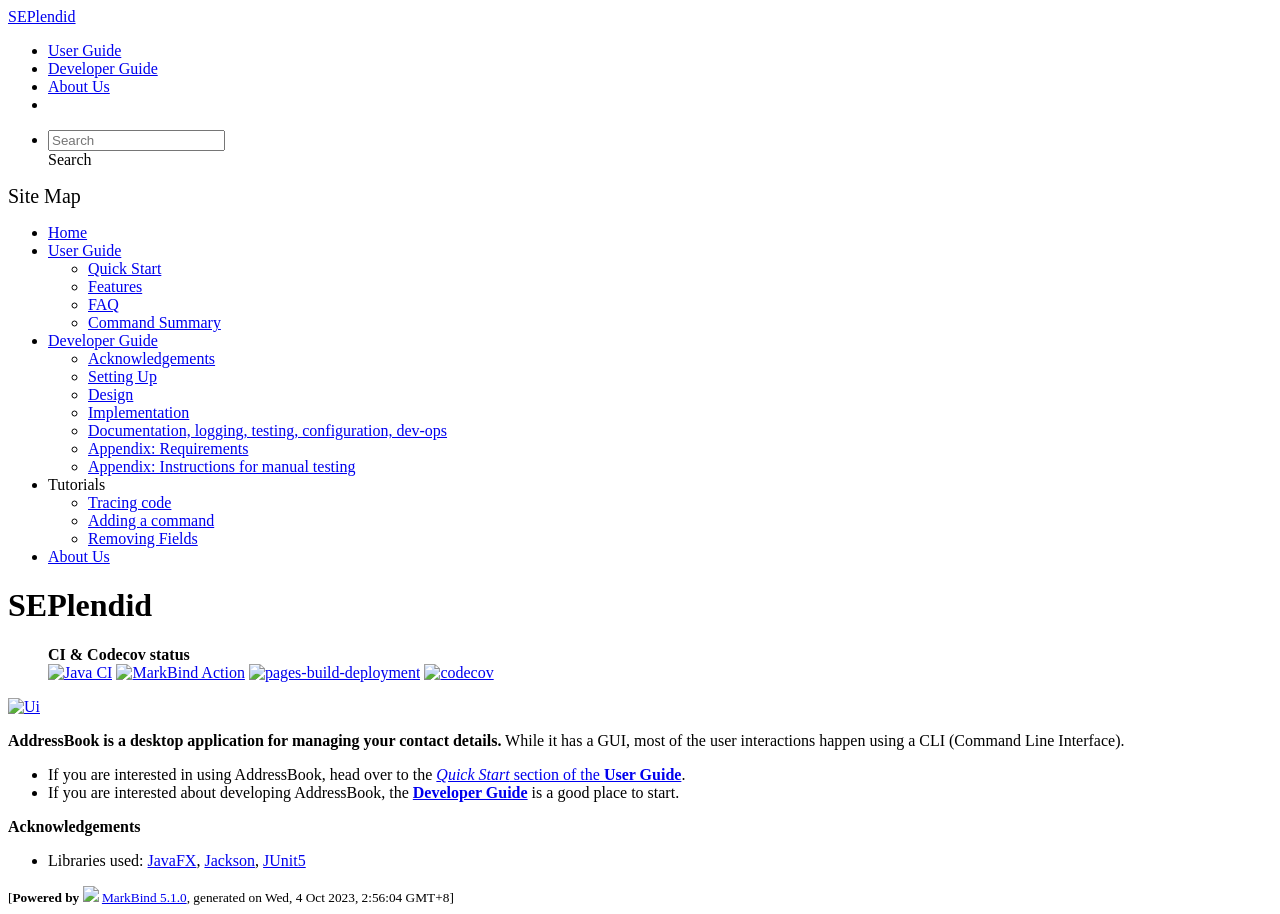
==== index.html @ 4fba83fb "deploy: cb7fe7585a51038c8ecd1b91d55cadaac0bd9a4f" ====
<!DOCTYPE html>
<html>
<head>
    <meta charset="utf-8">
    <meta http-equiv="X-UA-Compatible" content="IE=edge">
    <meta name="generator" content="MarkBind 5.1.0">
    <meta name="viewport" content="width=device-width, initial-scale=1"><title>SEPlendid User Guide - SEPlendid</title><link rel="stylesheet" href="/tp/markbind/css/bootstrap.min.css">
    <link rel="stylesheet" href="/tp/markbind/fontawesome/css/all.min.css">
    <link rel="stylesheet" href="/tp/markbind/glyphicons/css/bootstrap-glyphicons.min.css">
    <link rel="stylesheet" href="/tp/markbind/css/octicons.css">
    <link rel="stylesheet" href="/tp/markbind/material-icons/material-icons.css">
    <link rel="stylesheet" href="/tp/markbind/css/codeblock-light.min.css"><link rel="stylesheet" href="/tp/markbind/css/markbind.min.css"><script src="/tp/markbind/js/polyfill.min.js"></script>
    <script src="/tp/markbind/js/vue.min.js"></script>
    <script src="/tp/markbind/js/markbind.min.js"></script>
    <script src="index.page-vue-render.js"></script><link rel="stylesheet" href="/tp/plugins/markbind-plugin-anchors/markbind-plugin-anchors.css"><link rel="stylesheet" href="/tp/plugins/markbind-plugin-tree/markbind-plugin-tree.css">
    
  <link rel="stylesheet" href="/tp/stylesheets/main.css">
<link rel="icon" href="/tp/images/SeplendidLogo.png"></head>
<script>
  const baseUrl = '/tp'
</script>
<body >
<div id="app" data-server-rendered="true"><header sticky=""><div data-v-73b4aa16><nav class="navbar navbar-expand-md d-print-none navbar-dark bg-dark" data-v-73b4aa16><div class="container-fluid" data-v-73b4aa16><div class="navbar-left" data-v-73b4aa16><a href="/tp/index.html" title="Home" class="navbar-brand" data-v-73b4aa16>SEPlendid</a></div> <div class="navbar-default" data-v-73b4aa16><ul class="navbar-nav me-auto mt-2 mt-lg-0" data-v-73b4aa16> <li data-v-73b4aa16><a href="/tp/UserGuide.html" class="nav-link" data-v-73b4aa16>User Guide</a></li> <li data-v-73b4aa16><a href="/tp/DeveloperGuide.html" class="nav-link" data-v-73b4aa16>Developer Guide</a></li> <li data-v-73b4aa16><a href="/tp/AboutUs.html" class="nav-link" data-v-73b4aa16>About Us</a></li> <li data-v-73b4aa16><a href="https://github.com/AY2324S1-CS2103T-W10-2/tp" target="_blank" class="nav-link" data-v-73b4aa16><span data-v-73b4aa16><span aria-hidden="true" class="fab fa-github" data-v-73b4aa16></span></span></a></li></ul></div> <ul class="navbar-nav navbar-right" data-v-73b4aa16><li data-v-73b4aa16><form class="navbar-form" data-v-73b4aa16><div class="dropdown" style="position:relative;" data-v-01e11c9b><input data-bs-toggle="dropdown" type="text" placeholder="Search" autocomplete="off" value="" class="form-control" data-v-01e11c9b> <div class="form-control placeholder-div-hidden" data-v-01e11c9b>
      Search
    </div> <ul class="dropdown-menu search-dropdown-menu d-none dropdown-menu-end" data-v-01e11c9b></ul></div></form></li></ul></div></nav> <div class="lower-navbar-container" style="display:none;" data-v-73b4aa16><!----> <!----></div></div></header> <div id="flex-body"><nav id="site-nav" data-v-e6005420><div class="site-nav-top" data-v-e6005420><div class="fw-bold mb-2" style="font-size:1.25rem;" data-v-e6005420>Site Map</div></div> <div class="nav-component slim-scroll" data-v-e6005420><div class="site-nav-root"><ul class="site-nav-list site-nav-list-root" data-v-e6005420><li data-v-e6005420><div onclick="handleSiteNavClick(this)" class="site-nav-default-list-item site-nav-list-item-0" data-v-e6005420><a href="/tp/index.html" data-v-e6005420>Home</a></div></li> <li data-v-e6005420><div onclick="handleSiteNavClick(this)" class="site-nav-default-list-item site-nav-list-item-0" data-v-e6005420><a href="/tp/UserGuide.html" data-v-e6005420>User Guide</a> <div class="site-nav-dropdown-btn-container" data-v-e6005420><i onclick="handleSiteNavClick(this.parentNode.parentNode, false); event.stopPropagation();" class="site-nav-dropdown-btn-icon site-nav-rotate-icon" data-v-e6005420><span aria-hidden="true" class="glyphicon glyphicon-menu-down" data-v-e6005420></span></i></div></div><ul class="site-nav-dropdown-container site-nav-dropdown-container-open site-nav-list" data-v-e6005420><li data-v-e6005420><div onclick="handleSiteNavClick(this)" class="site-nav-default-list-item site-nav-list-item-1" data-v-e6005420><a href="/tp/UserGuide.html#quick-start" data-v-e6005420>Quick Start</a></div></li> <li data-v-e6005420><div onclick="handleSiteNavClick(this)" class="site-nav-default-list-item site-nav-list-item-1" data-v-e6005420><a href="/tp/UserGuide.html#features" data-v-e6005420>Features</a></div></li> <li data-v-e6005420><div onclick="handleSiteNavClick(this)" class="site-nav-default-list-item site-nav-list-item-1" data-v-e6005420><a href="/tp/UserGuide.html#faq" data-v-e6005420>FAQ</a></div></li> <li data-v-e6005420><div onclick="handleSiteNavClick(this)" class="site-nav-default-list-item site-nav-list-item-1" data-v-e6005420><a href="/tp/UserGuide.html#faq" data-v-e6005420>Command Summary</a></div></li></ul></li> <li data-v-e6005420><div onclick="handleSiteNavClick(this)" class="site-nav-default-list-item site-nav-list-item-0" data-v-e6005420><a href="/tp/DeveloperGuide.html" data-v-e6005420>Developer Guide</a> <div class="site-nav-dropdown-btn-container" data-v-e6005420><i onclick="handleSiteNavClick(this.parentNode.parentNode, false); event.stopPropagation();" class="site-nav-dropdown-btn-icon site-nav-rotate-icon" data-v-e6005420><span aria-hidden="true" class="glyphicon glyphicon-menu-down" data-v-e6005420></span></i></div></div><ul class="site-nav-dropdown-container site-nav-dropdown-container-open site-nav-list" data-v-e6005420><li data-v-e6005420><div onclick="handleSiteNavClick(this)" class="site-nav-default-list-item site-nav-list-item-1" data-v-e6005420><a href="/tp/DeveloperGuide.html#acknowledgements" data-v-e6005420>Acknowledgements</a></div></li> <li data-v-e6005420><div onclick="handleSiteNavClick(this)" class="site-nav-default-list-item site-nav-list-item-1" data-v-e6005420><a href="/tp/DeveloperGuide.html#setting-up-getting-started" data-v-e6005420>Setting Up</a></div></li> <li data-v-e6005420><div onclick="handleSiteNavClick(this)" class="site-nav-default-list-item site-nav-list-item-1" data-v-e6005420><a href="/tp/DeveloperGuide.html#design" data-v-e6005420>Design</a></div></li> <li data-v-e6005420><div onclick="handleSiteNavClick(this)" class="site-nav-default-list-item site-nav-list-item-1" data-v-e6005420><a href="/tp/DeveloperGuide.html#implementation" data-v-e6005420>Implementation</a></div></li> <li data-v-e6005420><div onclick="handleSiteNavClick(this)" class="site-nav-default-list-item site-nav-list-item-1" data-v-e6005420><a href="/tp/DeveloperGuide.html#documentation-logging-testing-configuration-dev-ops" data-v-e6005420>Documentation, logging, testing, configuration, dev-ops</a></div></li> <li data-v-e6005420><div onclick="handleSiteNavClick(this)" class="site-nav-default-list-item site-nav-list-item-1" data-v-e6005420><a href="/tp/DeveloperGuide.html#appendix-requirements" data-v-e6005420>Appendix: Requirements</a></div></li> <li data-v-e6005420><div onclick="handleSiteNavClick(this)" class="site-nav-default-list-item site-nav-list-item-1" data-v-e6005420><a href="/tp/DeveloperGuide.html#appendix-instructions-for-manual-testing" data-v-e6005420>Appendix: Instructions for manual testing</a></div></li></ul></li> <li data-v-e6005420><div onclick="handleSiteNavClick(this)" class="site-nav-default-list-item site-nav-list-item-0" data-v-e6005420>Tutorials

<div class="site-nav-dropdown-btn-container" data-v-e6005420><i onclick="handleSiteNavClick(this.parentNode.parentNode, false); event.stopPropagation();" class="site-nav-dropdown-btn-icon" data-v-e6005420><span aria-hidden="true" class="glyphicon glyphicon-menu-down" data-v-e6005420></span></i></div></div><ul class="site-nav-dropdown-container site-nav-list" data-v-e6005420><li data-v-e6005420><div onclick="handleSiteNavClick(this)" class="site-nav-default-list-item site-nav-list-item-1" data-v-e6005420><a href="/tp/tutorials/TracingCode.html" data-v-e6005420>Tracing code</a></div></li> <li data-v-e6005420><div onclick="handleSiteNavClick(this)" class="site-nav-default-list-item site-nav-list-item-1" data-v-e6005420><a href="/tp/tutorials/AddRemark.html" data-v-e6005420>Adding a command</a></div></li> <li data-v-e6005420><div onclick="handleSiteNavClick(this)" class="site-nav-default-list-item site-nav-list-item-1" data-v-e6005420><a href="/tp/tutorials/RemovingFields.html" data-v-e6005420>Removing Fields</a></div></li></ul></li> <li data-v-e6005420><div onclick="handleSiteNavClick(this)" class="site-nav-default-list-item site-nav-list-item-0" data-v-e6005420><a href="/tp/AboutUs.html" data-v-e6005420>About Us</a></div></li> <!----></ul></div></div> <!----></nav> <div id="content-wrapper"><h1 id="seplendid">SEPlendid<a href="#seplendid" onclick="event.stopPropagation()" class="fa fa-anchor"></a></h1> <blockquote><p><strong>CI &amp; Codecov status</strong> <br> <a href="https://github.com/AY2324S1-CS2103T-W10-2/tp/actions/workflows/gradle.yml"><img src="https://github.com/AY2324S1-CS2103T-W10-2/tp/actions/workflows/gradle.yml/badge.svg" alt="Java CI" class="img-fluid"></a> <a href="https://github.com/AY2324S1-CS2103T-W10-2/tp/actions/workflows/docs.yml"><img src="https://github.com/AY2324S1-CS2103T-W10-2/tp/actions/workflows/docs.yml/badge.svg" alt="MarkBind Action" class="img-fluid"></a> <a href="https://github.com/AY2324S1-CS2103T-W10-2/tp/actions/workflows/pages/pages-build-deployment"><img src="https://github.com/AY2324S1-CS2103T-W10-2/tp/actions/workflows/pages/pages-build-deployment/badge.svg" alt="pages-build-deployment" class="img-fluid"></a> <a href="https://codecov.io/gh/AY2324S1-CS2103T-W10-2/tp"><img src="https://codecov.io/gh/AY2324S1-CS2103T-W10-2/tp/graph/badge.svg?token=6GEPWNR01R" alt="codecov" class="img-fluid"></a></p></blockquote> <p><a href="/tp/images/Ui.png" target="_self"><img src="/tp/images/Ui.png" alt="Ui" class="img-fluid"></a></p> <p><strong>AddressBook is a desktop application for managing your contact details.</strong> While it has a GUI, most of the user interactions happen using a CLI (Command Line Interface).</p> <ul><li>If you are interested in using AddressBook, head over to the <a href="/tp/UserGuide.html#quick-start"><em>Quick Start</em> section of the <strong>User Guide</strong></a>.</li> <li>If you are interested about developing AddressBook, the <a href="/tp/DeveloperGuide.html"><strong>Developer Guide</strong></a> is a good place to start.</li></ul> <p><strong>Acknowledgements</strong></p> <ul><li>Libraries used: <a href="https://openjfx.io/">JavaFX</a>, <a href="https://github.com/FasterXML/jackson">Jackson</a>, <a href="https://github.com/junit-team/junit5">JUnit5</a></li></ul></div> <nav id="page-nav" data-v-e6005420><div class="nav-component slim-scroll" data-v-e6005420></div> <!----></nav> <div aria-hidden="true" class="scroll-top-button fa-lg d-print-none" style="display:none;bottom:2%;right:2%;position:fixed;"><i class="fas fa-arrow-circle-up"></i></div></div> <footer><div class="text-center"><small>[<span><strong>Powered by</strong></span> <img src="https://markbind.org/favicon.ico" width="30"> <a href="https://markbind.org/">MarkBind 5.1.0</a>, generated on Wed, 4 Oct 2023, 2:56:04 GMT+8]</small></div></footer></div>
</body><script src="/tp/markbind/js/bootstrap-utility.min.js"></script>
<script>
  MarkBind.setupWithSearch()
</script>
</html>
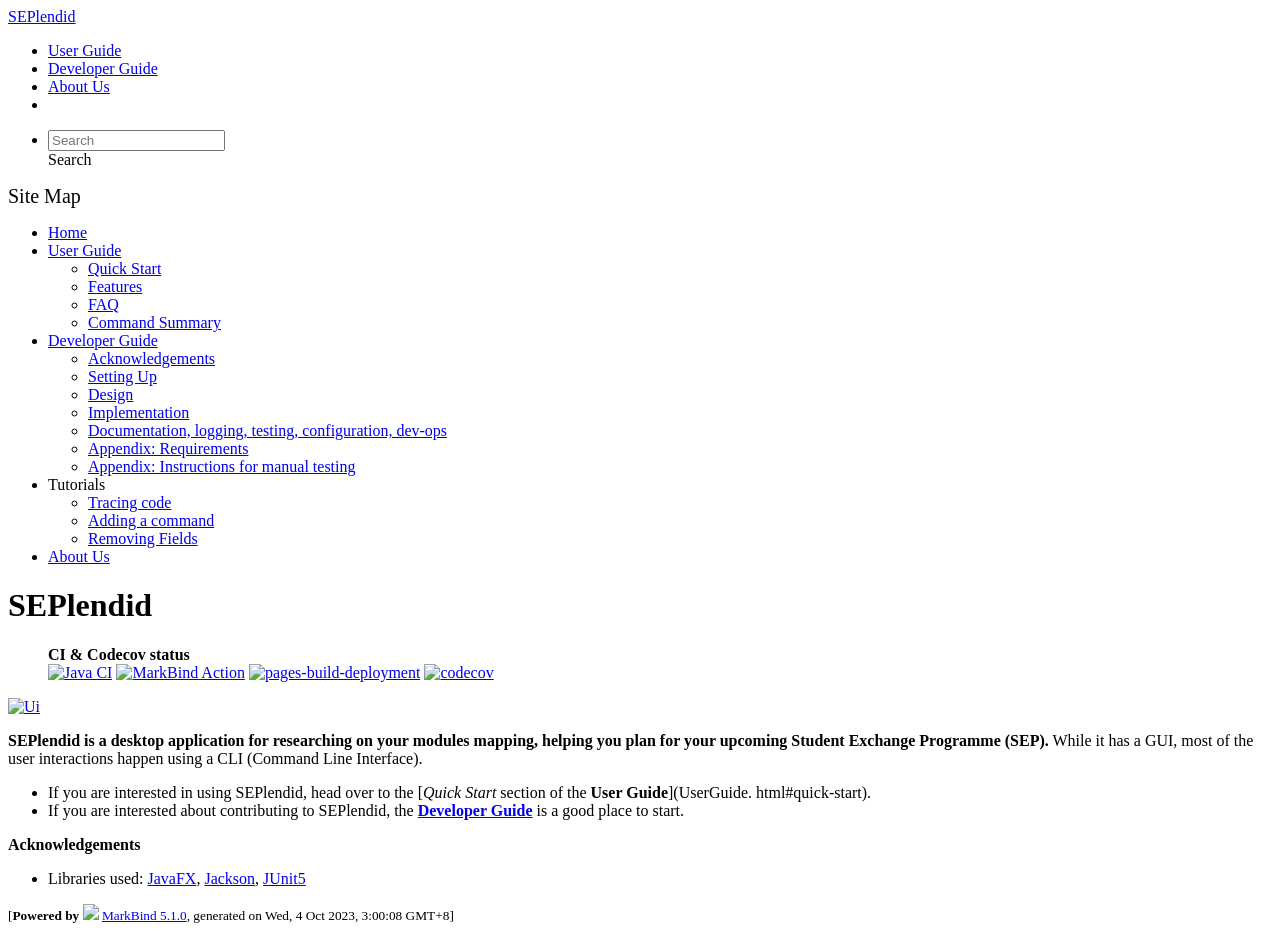
==== commit 98bf852b: "deploy: 56e64838ba1e9b4509bd07adee7f283ba5aeeab5" ====
--- a/index.html
+++ b/index.html
@@ -4,7 +4,7 @@
     <meta charset="utf-8">
     <meta http-equiv="X-UA-Compatible" content="IE=edge">
     <meta name="generator" content="MarkBind 5.1.0">
-    <meta name="viewport" content="width=device-width, initial-scale=1"><title>SEPlendid User Guide - SEPlendid</title><link rel="stylesheet" href="/tp/markbind/css/bootstrap.min.css">
+    <meta name="viewport" content="width=device-width, initial-scale=1"><title>SEPlendid - Home</title><link rel="stylesheet" href="/tp/markbind/css/bootstrap.min.css">
     <link rel="stylesheet" href="/tp/markbind/fontawesome/css/all.min.css">
     <link rel="stylesheet" href="/tp/markbind/glyphicons/css/bootstrap-glyphicons.min.css">
     <link rel="stylesheet" href="/tp/markbind/css/octicons.css">
@@ -24,7 +24,13 @@
       Search
     </div> <ul class="dropdown-menu search-dropdown-menu d-none dropdown-menu-end" data-v-01e11c9b></ul></div></form></li></ul></div></nav> <div class="lower-navbar-container" style="display:none;" data-v-73b4aa16><!----> <!----></div></div></header> <div id="flex-body"><nav id="site-nav" data-v-e6005420><div class="site-nav-top" data-v-e6005420><div class="fw-bold mb-2" style="font-size:1.25rem;" data-v-e6005420>Site Map</div></div> <div class="nav-component slim-scroll" data-v-e6005420><div class="site-nav-root"><ul class="site-nav-list site-nav-list-root" data-v-e6005420><li data-v-e6005420><div onclick="handleSiteNavClick(this)" class="site-nav-default-list-item site-nav-list-item-0" data-v-e6005420><a href="/tp/index.html" data-v-e6005420>Home</a></div></li> <li data-v-e6005420><div onclick="handleSiteNavClick(this)" class="site-nav-default-list-item site-nav-list-item-0" data-v-e6005420><a href="/tp/UserGuide.html" data-v-e6005420>User Guide</a> <div class="site-nav-dropdown-btn-container" data-v-e6005420><i onclick="handleSiteNavClick(this.parentNode.parentNode, false); event.stopPropagation();" class="site-nav-dropdown-btn-icon site-nav-rotate-icon" data-v-e6005420><span aria-hidden="true" class="glyphicon glyphicon-menu-down" data-v-e6005420></span></i></div></div><ul class="site-nav-dropdown-container site-nav-dropdown-container-open site-nav-list" data-v-e6005420><li data-v-e6005420><div onclick="handleSiteNavClick(this)" class="site-nav-default-list-item site-nav-list-item-1" data-v-e6005420><a href="/tp/UserGuide.html#quick-start" data-v-e6005420>Quick Start</a></div></li> <li data-v-e6005420><div onclick="handleSiteNavClick(this)" class="site-nav-default-list-item site-nav-list-item-1" data-v-e6005420><a href="/tp/UserGuide.html#features" data-v-e6005420>Features</a></div></li> <li data-v-e6005420><div onclick="handleSiteNavClick(this)" class="site-nav-default-list-item site-nav-list-item-1" data-v-e6005420><a href="/tp/UserGuide.html#faq" data-v-e6005420>FAQ</a></div></li> <li data-v-e6005420><div onclick="handleSiteNavClick(this)" class="site-nav-default-list-item site-nav-list-item-1" data-v-e6005420><a href="/tp/UserGuide.html#faq" data-v-e6005420>Command Summary</a></div></li></ul></li> <li data-v-e6005420><div onclick="handleSiteNavClick(this)" class="site-nav-default-list-item site-nav-list-item-0" data-v-e6005420><a href="/tp/DeveloperGuide.html" data-v-e6005420>Developer Guide</a> <div class="site-nav-dropdown-btn-container" data-v-e6005420><i onclick="handleSiteNavClick(this.parentNode.parentNode, false); event.stopPropagation();" class="site-nav-dropdown-btn-icon site-nav-rotate-icon" data-v-e6005420><span aria-hidden="true" class="glyphicon glyphicon-menu-down" data-v-e6005420></span></i></div></div><ul class="site-nav-dropdown-container site-nav-dropdown-container-open site-nav-list" data-v-e6005420><li data-v-e6005420><div onclick="handleSiteNavClick(this)" class="site-nav-default-list-item site-nav-list-item-1" data-v-e6005420><a href="/tp/DeveloperGuide.html#acknowledgements" data-v-e6005420>Acknowledgements</a></div></li> <li data-v-e6005420><div onclick="handleSiteNavClick(this)" class="site-nav-default-list-item site-nav-list-item-1" data-v-e6005420><a href="/tp/DeveloperGuide.html#setting-up-getting-started" data-v-e6005420>Setting Up</a></div></li> <li data-v-e6005420><div onclick="handleSiteNavClick(this)" class="site-nav-default-list-item site-nav-list-item-1" data-v-e6005420><a href="/tp/DeveloperGuide.html#design" data-v-e6005420>Design</a></div></li> <li data-v-e6005420><div onclick="handleSiteNavClick(this)" class="site-nav-default-list-item site-nav-list-item-1" data-v-e6005420><a href="/tp/DeveloperGuide.html#implementation" data-v-e6005420>Implementation</a></div></li> <li data-v-e6005420><div onclick="handleSiteNavClick(this)" class="site-nav-default-list-item site-nav-list-item-1" data-v-e6005420><a href="/tp/DeveloperGuide.html#documentation-logging-testing-configuration-dev-ops" data-v-e6005420>Documentation, logging, testing, configuration, dev-ops</a></div></li> <li data-v-e6005420><div onclick="handleSiteNavClick(this)" class="site-nav-default-list-item site-nav-list-item-1" data-v-e6005420><a href="/tp/DeveloperGuide.html#appendix-requirements" data-v-e6005420>Appendix: Requirements</a></div></li> <li data-v-e6005420><div onclick="handleSiteNavClick(this)" class="site-nav-default-list-item site-nav-list-item-1" data-v-e6005420><a href="/tp/DeveloperGuide.html#appendix-instructions-for-manual-testing" data-v-e6005420>Appendix: Instructions for manual testing</a></div></li></ul></li> <li data-v-e6005420><div onclick="handleSiteNavClick(this)" class="site-nav-default-list-item site-nav-list-item-0" data-v-e6005420>Tutorials
 
-<div class="site-nav-dropdown-btn-container" data-v-e6005420><i onclick="handleSiteNavClick(this.parentNode.parentNode, false); event.stopPropagation();" class="site-nav-dropdown-btn-icon" data-v-e6005420><span aria-hidden="true" class="glyphicon glyphicon-menu-down" data-v-e6005420></span></i></div></div><ul class="site-nav-dropdown-container site-nav-list" data-v-e6005420><li data-v-e6005420><div onclick="handleSiteNavClick(this)" class="site-nav-default-list-item site-nav-list-item-1" data-v-e6005420><a href="/tp/tutorials/TracingCode.html" data-v-e6005420>Tracing code</a></div></li> <li data-v-e6005420><div onclick="handleSiteNavClick(this)" class="site-nav-default-list-item site-nav-list-item-1" data-v-e6005420><a href="/tp/tutorials/AddRemark.html" data-v-e6005420>Adding a command</a></div></li> <li data-v-e6005420><div onclick="handleSiteNavClick(this)" class="site-nav-default-list-item site-nav-list-item-1" data-v-e6005420><a href="/tp/tutorials/RemovingFields.html" data-v-e6005420>Removing Fields</a></div></li></ul></li> <li data-v-e6005420><div onclick="handleSiteNavClick(this)" class="site-nav-default-list-item site-nav-list-item-0" data-v-e6005420><a href="/tp/AboutUs.html" data-v-e6005420>About Us</a></div></li> <!----></ul></div></div> <!----></nav> <div id="content-wrapper"><h1 id="seplendid">SEPlendid<a href="#seplendid" onclick="event.stopPropagation()" class="fa fa-anchor"></a></h1> <blockquote><p><strong>CI &amp; Codecov status</strong> <br> <a href="https://github.com/AY2324S1-CS2103T-W10-2/tp/actions/workflows/gradle.yml"><img src="https://github.com/AY2324S1-CS2103T-W10-2/tp/actions/workflows/gradle.yml/badge.svg" alt="Java CI" class="img-fluid"></a> <a href="https://github.com/AY2324S1-CS2103T-W10-2/tp/actions/workflows/docs.yml"><img src="https://github.com/AY2324S1-CS2103T-W10-2/tp/actions/workflows/docs.yml/badge.svg" alt="MarkBind Action" class="img-fluid"></a> <a href="https://github.com/AY2324S1-CS2103T-W10-2/tp/actions/workflows/pages/pages-build-deployment"><img src="https://github.com/AY2324S1-CS2103T-W10-2/tp/actions/workflows/pages/pages-build-deployment/badge.svg" alt="pages-build-deployment" class="img-fluid"></a> <a href="https://codecov.io/gh/AY2324S1-CS2103T-W10-2/tp"><img src="https://codecov.io/gh/AY2324S1-CS2103T-W10-2/tp/graph/badge.svg?token=6GEPWNR01R" alt="codecov" class="img-fluid"></a></p></blockquote> <p><a href="/tp/images/Ui.png" target="_self"><img src="/tp/images/Ui.png" alt="Ui" class="img-fluid"></a></p> <p><strong>AddressBook is a desktop application for managing your contact details.</strong> While it has a GUI, most of the user interactions happen using a CLI (Command Line Interface).</p> <ul><li>If you are interested in using AddressBook, head over to the <a href="/tp/UserGuide.html#quick-start"><em>Quick Start</em> section of the <strong>User Guide</strong></a>.</li> <li>If you are interested about developing AddressBook, the <a href="/tp/DeveloperGuide.html"><strong>Developer Guide</strong></a> is a good place to start.</li></ul> <p><strong>Acknowledgements</strong></p> <ul><li>Libraries used: <a href="https://openjfx.io/">JavaFX</a>, <a href="https://github.com/FasterXML/jackson">Jackson</a>, <a href="https://github.com/junit-team/junit5">JUnit5</a></li></ul></div> <nav id="page-nav" data-v-e6005420><div class="nav-component slim-scroll" data-v-e6005420></div> <!----></nav> <div aria-hidden="true" class="scroll-top-button fa-lg d-print-none" style="display:none;bottom:2%;right:2%;position:fixed;"><i class="fas fa-arrow-circle-up"></i></div></div> <footer><div class="text-center"><small>[<span><strong>Powered by</strong></span> <img src="https://markbind.org/favicon.ico" width="30"> <a href="https://markbind.org/">MarkBind 5.1.0</a>, generated on Wed, 4 Oct 2023, 2:56:04 GMT+8]</small></div></footer></div>
+<div class="site-nav-dropdown-btn-container" data-v-e6005420><i onclick="handleSiteNavClick(this.parentNode.parentNode, false); event.stopPropagation();" class="site-nav-dropdown-btn-icon" data-v-e6005420><span aria-hidden="true" class="glyphicon glyphicon-menu-down" data-v-e6005420></span></i></div></div><ul class="site-nav-dropdown-container site-nav-list" data-v-e6005420><li data-v-e6005420><div onclick="handleSiteNavClick(this)" class="site-nav-default-list-item site-nav-list-item-1" data-v-e6005420><a href="/tp/tutorials/TracingCode.html" data-v-e6005420>Tracing code</a></div></li> <li data-v-e6005420><div onclick="handleSiteNavClick(this)" class="site-nav-default-list-item site-nav-list-item-1" data-v-e6005420><a href="/tp/tutorials/AddRemark.html" data-v-e6005420>Adding a command</a></div></li> <li data-v-e6005420><div onclick="handleSiteNavClick(this)" class="site-nav-default-list-item site-nav-list-item-1" data-v-e6005420><a href="/tp/tutorials/RemovingFields.html" data-v-e6005420>Removing Fields</a></div></li></ul></li> <li data-v-e6005420><div onclick="handleSiteNavClick(this)" class="site-nav-default-list-item site-nav-list-item-0" data-v-e6005420><a href="/tp/AboutUs.html" data-v-e6005420>About Us</a></div></li> <!----></ul></div></div> <!----></nav> <div id="content-wrapper"><h1 id="seplendid">SEPlendid<a href="#seplendid" onclick="event.stopPropagation()" class="fa fa-anchor"></a></h1> <blockquote><p><strong>CI &amp; Codecov status</strong> <br> <a href="https://github.com/AY2324S1-CS2103T-W10-2/tp/actions/workflows/gradle.yml"><img src="https://github.com/AY2324S1-CS2103T-W10-2/tp/actions/workflows/gradle.yml/badge.svg" alt="Java CI" class="img-fluid"></a> <a href="https://github.com/AY2324S1-CS2103T-W10-2/tp/actions/workflows/docs.yml"><img src="https://github.com/AY2324S1-CS2103T-W10-2/tp/actions/workflows/docs.yml/badge.svg" alt="MarkBind Action" class="img-fluid"></a> <a href="https://github.com/AY2324S1-CS2103T-W10-2/tp/actions/workflows/pages/pages-build-deployment"><img src="https://github.com/AY2324S1-CS2103T-W10-2/tp/actions/workflows/pages/pages-build-deployment/badge.svg" alt="pages-build-deployment" class="img-fluid"></a> <a href="https://codecov.io/gh/AY2324S1-CS2103T-W10-2/tp"><img src="https://codecov.io/gh/AY2324S1-CS2103T-W10-2/tp/graph/badge.svg?token=6GEPWNR01R" alt="codecov" class="img-fluid"></a></p></blockquote> <p><a href="/tp/images/MappingListUi.png" target="_self"><img src="/tp/images/MappingListUi.png" alt="Ui" class="img-fluid"></a></p> <p><strong>SEPlendid is a desktop application for researching on your modules mapping, helping you plan for your upcoming
+Student Exchange Programme (SEP).</strong> While it
+has a GUI, most of the
+user
+interactions happen using a CLI (Command Line Interface).</p> <ul><li>If you are interested in using SEPlendid, head over to the [<em>Quick Start</em> section of the <strong>User Guide</strong>](UserGuide.
+html#quick-start).</li> <li>If you are interested about contributing to SEPlendid, the <a href="/tp/DeveloperGuide.html"><strong>Developer Guide</strong></a> is a good
+place to start.</li></ul> <p><strong>Acknowledgements</strong></p> <ul><li>Libraries used: <a href="https://openjfx.io/">JavaFX</a>, <a href="https://github.com/FasterXML/jackson">Jackson</a>, <a href="https://github.com/junit-team/junit5">JUnit5</a></li></ul></div> <nav id="page-nav" data-v-e6005420><div class="nav-component slim-scroll" data-v-e6005420></div> <!----></nav> <div aria-hidden="true" class="scroll-top-button fa-lg d-print-none" style="display:none;bottom:2%;right:2%;position:fixed;"><i class="fas fa-arrow-circle-up"></i></div></div> <footer><div class="text-center"><small>[<span><strong>Powered by</strong></span> <img src="https://markbind.org/favicon.ico" width="30"> <a href="https://markbind.org/">MarkBind 5.1.0</a>, generated on Wed, 4 Oct 2023, 3:00:08 GMT+8]</small></div></footer></div>
 </body><script src="/tp/markbind/js/bootstrap-utility.min.js"></script>
 <script>
   MarkBind.setupWithSearch()
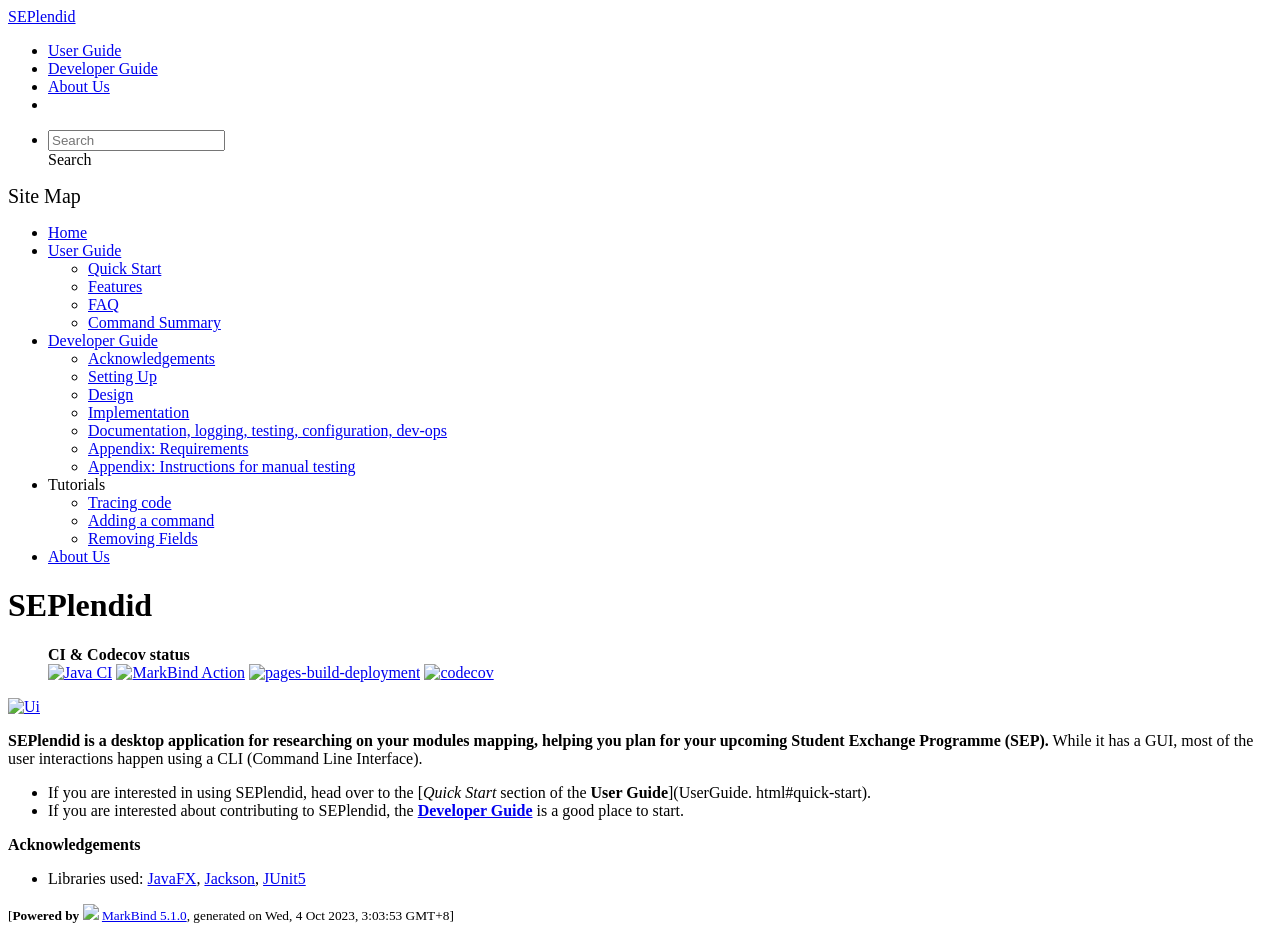
==== commit 35984adb: "deploy: db900c781a55046164e9d31852c48a47a782f540" ====
--- a/index.html
+++ b/index.html
@@ -30,7 +30,7 @@
 user
 interactions happen using a CLI (Command Line Interface).</p> <ul><li>If you are interested in using SEPlendid, head over to the [<em>Quick Start</em> section of the <strong>User Guide</strong>](UserGuide.
 html#quick-start).</li> <li>If you are interested about contributing to SEPlendid, the <a href="/tp/DeveloperGuide.html"><strong>Developer Guide</strong></a> is a good
-place to start.</li></ul> <p><strong>Acknowledgements</strong></p> <ul><li>Libraries used: <a href="https://openjfx.io/">JavaFX</a>, <a href="https://github.com/FasterXML/jackson">Jackson</a>, <a href="https://github.com/junit-team/junit5">JUnit5</a></li></ul></div> <nav id="page-nav" data-v-e6005420><div class="nav-component slim-scroll" data-v-e6005420></div> <!----></nav> <div aria-hidden="true" class="scroll-top-button fa-lg d-print-none" style="display:none;bottom:2%;right:2%;position:fixed;"><i class="fas fa-arrow-circle-up"></i></div></div> <footer><div class="text-center"><small>[<span><strong>Powered by</strong></span> <img src="https://markbind.org/favicon.ico" width="30"> <a href="https://markbind.org/">MarkBind 5.1.0</a>, generated on Wed, 4 Oct 2023, 3:00:08 GMT+8]</small></div></footer></div>
+place to start.</li></ul> <p><strong>Acknowledgements</strong></p> <ul><li>Libraries used: <a href="https://openjfx.io/">JavaFX</a>, <a href="https://github.com/FasterXML/jackson">Jackson</a>, <a href="https://github.com/junit-team/junit5">JUnit5</a></li></ul></div> <nav id="page-nav" data-v-e6005420><div class="nav-component slim-scroll" data-v-e6005420></div> <!----></nav> <div aria-hidden="true" class="scroll-top-button fa-lg d-print-none" style="display:none;bottom:2%;right:2%;position:fixed;"><i class="fas fa-arrow-circle-up"></i></div></div> <footer><div class="text-center"><small>[<span><strong>Powered by</strong></span> <img src="https://markbind.org/favicon.ico" width="30"> <a href="https://markbind.org/">MarkBind 5.1.0</a>, generated on Wed, 4 Oct 2023, 3:03:53 GMT+8]</small></div></footer></div>
 </body><script src="/tp/markbind/js/bootstrap-utility.min.js"></script>
 <script>
   MarkBind.setupWithSearch()
